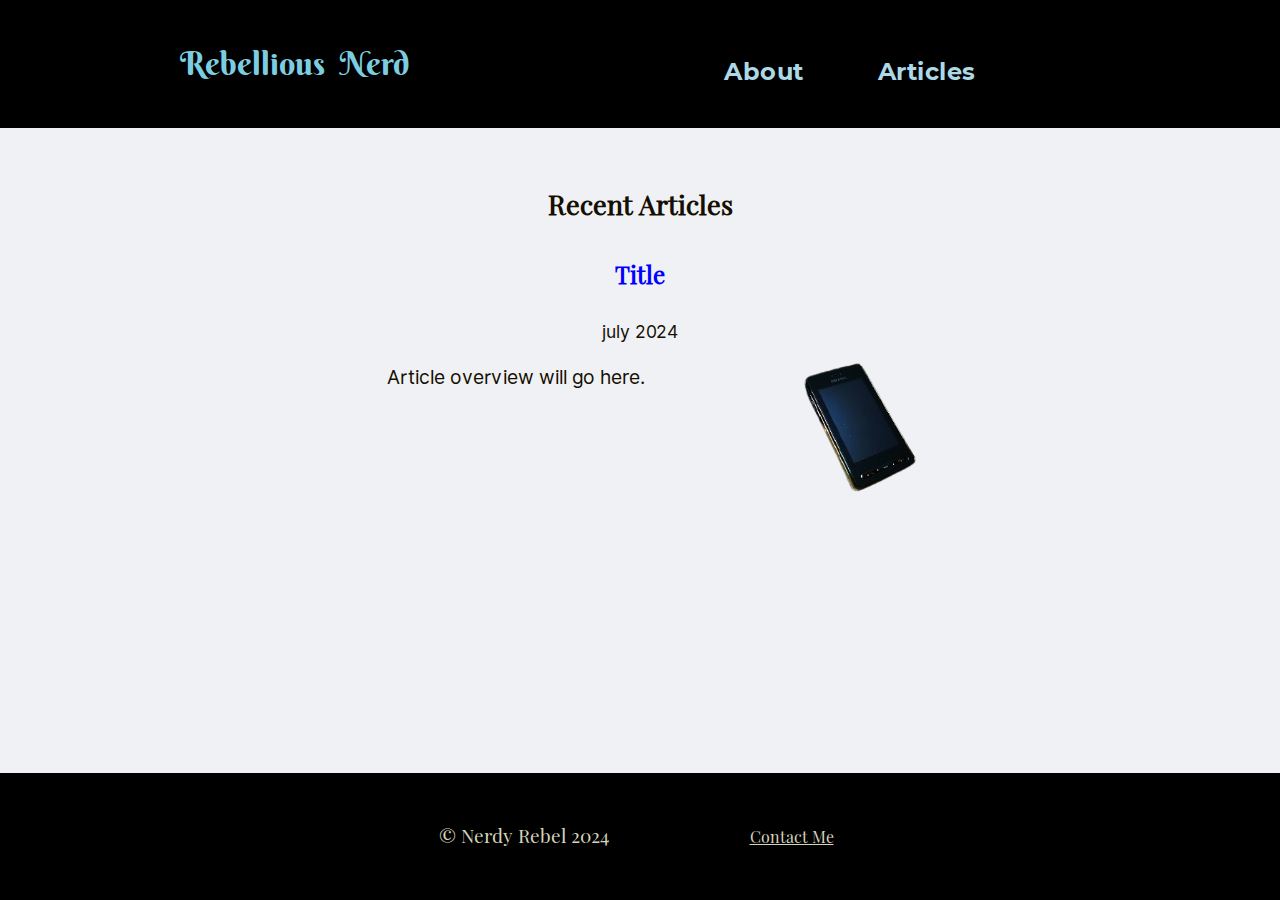
==== index.html @ 413d3972 "update" ====
<!DOCTYPE html>
<html lang="en">
<head>
<title>Rebellious Nerd</title>
<meta charset="UTF-8">
<meta name="viewport" content="width=device-width, initial-scale=1">
<meta http-equiv="X-UA-Compatible" content="IE=edge"> 
<meta http-equiv="Content-Security-Policy" content="upgrade-insecure-requests">
<link rel="stylesheet" type="text/css" media="all" href="style.css"/>
<link rel="stylesheet" type="text/css" media="all" href="fonts.css"/>
<link rel="icon" type="image/png" href="favicon.png">
<script src="picturefill.js" async></script>

<meta name="description" content="Rebellious Nerd, a publication combining humour, history, and technology from the perspective of an Australian millenial.">
</head>
<body>
<div class="layout">
<a href="#main" class="skip">
go to main content</a>
<header class="intro header">
<a class="sitename" href="">Rebellious Nerd</a>
</header> 
<nav class="navigation">
<ul role="list" id="menu">
<li><a href="rebellious-nerd.html">About</a></li>
<li><a href="documents.html">Articles</a></li>
</ul>
</nav>
<main class="main content" id="about">
<section class="nestedgrid" id="heading">
<h1 tabindex="-1" class="heading" id="main">Recent Articles</h1>
<p class="date" id="date">july 2024</p>
<h2 id="atitle" class="articlename"><a href="placeholder.html">Title</a></h2>
<picture class="photo">
<source media="(min-width: 521px)" srcset="phone.png"/>
<img loading="lazy" class="gridimg" src="phoneprada.png" id="preview" alt=""/>
</picture> 
<p class="articlespace summary">Article overview will go here.</p>
</section>
</main>
<footer class="footer websiteinfo">
<p>&copy; Nerdy Rebel 2024 <a class="email" href="">Contact Me</a></p>
</footer> 
</div>
</body>
</html>
---- style.css ----
a:visited{
color :maroon;}
a:hover{
outline: solid darkgreen;}
a:focus, 
a:active {
outline: solid darkgreen;}
#about{
/*margin-right: 25%;*/
margin-top: 2rem;
/*padding: 0;*/}


#aboutmeimg  {
float: left;    
margin-right: 1rem;
max-width: 28%;
max-height: 40%;}
.article h1, h2{
text-align: center;}
.article p{
margin: 10%;
text-align: left;
font-size: 1.1rem;}
#articledate {
text-align: center;
font-size:1.1rem;}
.articlename { grid-area: articlename; }
.articlespace {
text-align: left;}
#atitle{
  text-decoration: none;
  color:blue;
  font-size : 1.5rem;
  font-weight: bold;
  line-height: 0}
#atitle a:link,
#atitle a:visited {
  text-decoration: none;
  color: blue;}
#blockquote:before {
  color: navy;
  content: open-quote;
  font-size: 2rem;
  line-height: 0.1em;
  margin-right: 0.25em;
  vertical-align: -0.4em;}
#blockquote:after {
  color: navy;
  content: close-quote;
  font-size: 2rem;
  line-height: 0.1em;
  margin-right: 0.25em;
  vertical-align: -0.4em;}
#blockquote p{
 font-family:lato, sans-serif;
 display: inline;
 font-size: 1.2rem;
 margin:auto;
 line-height: 1.5;
 text-align: left;
 display: inline;}
#blockquote {
background-color: lightgrey;
font-size:1.2rem;
border-left: 0.7rem solid navy;
padding:1rem 0;
margin-left: auto;}
body {
margin : 0;
font-family :Inter, sans-serif;
font-size : 100%;
font-style : normal;
font-weight : normal;
color: rgb(20, 15, 2);
background-color : rgb(240, 241, 244);}
.content {
padding: 2% 8%;
margin-right:5%;
margin-left: 5%;
text-align:center;}
.content h1 , .title h1 {
font-family:Playfairdisplay, sans-serif;
font-size: 1.7rem;
text-align : center;
color: rgb(40, 28, 194);}
.content h2 , aside h2 {
font-family:Playfairdisplay, serif;
font-size : 1.5rem;
text-align : center;
margin: 5% 0;
color: rgb(40, 28, 194);}
.content p {
margin: 1% 0;
font-family:Inter, sans-serif;
line-height: 2;
color: rgb(20, 15, 2);
text-align: left;
font-size: 1.2rem} 
.date { grid-area: date;}
#date {
    color: rgb(20, 15, 2);
	text-align: center;
	font-family: Inter, sans-serif;
	font-size:1.1rem;
	margin-top: .4rem;
	line-height: 0}
	
	
	
	
	
	
.email {
  font-family: Playfairdisplay, sans-serif;
  color: rgb(212, 212, 187);
  padding: .5rem .5rem;
  text-align: center;
  text-decoration: underline;
  display: inline-block;
  font-size: 1rem;
  margin-left:10% }
figure {padding-top:2.5%;}
figcaption {font-family:Interitialic, sans-serif;
font-size: 1.2rem;
line-height: 1.5;
text-align: center;}
.footer { grid-area: footer;
background-color: black;
font-size:1.2rem; }
.footer a:active, .footer a:hover  {
  color:lightblue;
  text-decoration: underline;
  outline: solid azure;}
footer p a , footer p a:visited {color: rgb(212, 212, 187);}
.footer a:focus,
.footer a:active, .footer a:hover  {
  color:lightblue;
  text-decoration: underline;
  outline: solid azure;}
footer p a , footer p a:visited {color: rgb(212, 212, 187);}
.gridimg {
object-fit:contain;
-o-object-fit:contain;}
.header { grid-area: header; }
.header a {
	color : rgb(125, 205, 225);
	font-weight : bold;
	padding : 4.75% 1.80%;
	padding-right: 10%;
	text-decoration : none;}
.header a:link,
.header a:visited {
  text-decoration: none;
  color:rgb(125, 205, 225);}
.header a:focus, 
a:active {
text-decoration: underline;
	color : gold;
	outline: inherit;}	
.header a:hover {
	text-decoration: underline;
	color : gold;
	outline: inherit;}
.header a:current {
text-decoration: none; color: gold;}
.heading { grid-area: heading;}
#heading h1 {
color: rgb(20, 15, 2);
line-height: 0;}
.intro {
background : black;
text-align: center;}
.layout {
  width: 100%;
  min-height: 100vh;
  display: grid;
  grid:
    "header navigation" auto
    "main main" 1fr
    "footer footer" auto
    / auto;
  gap:0;}
.main { grid-area: main; }
#menu {
	font-family: Montserratbold, sans-serif;
	letter-spacing: .5px;
	margin-left :5%;
	padding-top: 2.8%;
	list-style : none;
	overflow : hidden;
	font-size : 1.5rem;
	line-height : 2.5;}
#menu a:link,
#menu a:visited {
  text-decoration: none;
  color:lightblue;}
#menu a:focus, 
 a:active {
text-decoration: underline;
	color : gold;
	outline: inherit;}	
#menu a:hover {
	text-decoration: underline;
	color : gold;
	outline: inherit;}
#menu a:current {
text-decoration: none; color: gold;}
#menu li {
  display: inline;}
  
  
  

li.current a {color: lightblue;}
#menu a {
	color : lightblue;
	padding : 4.75% 1.80%;
	padding-right: 10%;
	text-decoration : none;}
.navigation { grid-area: navigation;
background-color: black; }
.nestedgrid {
width: 100%;
display: grid;
grid:
"heading heading" auto
"articlename articlename" auto
"date date" auto
"summary photo" auto
/ auto;
gap: 1rem;
grid-auto-flow: column;
align-content: start;
height: 100%;}
photo { grid-area: photo; }
#preview {
max-width: 100%;}
#removestyle{
text-decoration: none;}
.responsiveimg {
max-width: 25%;
max-height: 25%;}
.sitename {
	line-height : 4;
	font-size : 2rem;
	font-weight : bold;
	font-family: berkshire_swashregular, serif;
	word-spacing: .5rem;
	text-decoration:none}
.skip {
  position: absolute;
  display: inline-block;
  padding: .400rem .75rem;
  line-height: 1;
  font-size: 1.25rem;
  background-color: white;
  color: black;}
.skip:not(:focus) {
  height: 1px;
  width: 1px;
  overflow: hidden;
  white-space: nowrap;
  clip: rect(0 0 0 0);
  clip-path: inset(50%);}
.summary { grid-area: summary; }
.websiteinfo {
font-family:Playfairdisplay, sans-serif;
color : rgb(212, 212, 187);}
.websiteinfo p {
text-align :center;
padding: 2% 0}
@media screen and (max-width: 520px) {
#about{
padding-left: 2.2rem;
padding-right:2.2rem;
margin: 0.4rem;}
#aboutmeimg {
max-width: 58%;
float: none;
margin-bottom:2rem;
margin-top:2rem;}
.article p{}
.gridimg {
object-fit:scale-down;
-o-object-fit:scale-down;
height:100%;
width: 100%;}
.header a {
padding: 0;}
.layout {
width: 100%;
height: 100%;
display: grid;
grid:
"header header" auto 
"navigation navigation" auto
"main main" 1fr
"footer footer" auto
    / auto;
    gap:0;}
  #menu {
	line-height :.8;}
#menu a {
	color : lightblue;
	padding-right: 10%;
	text-decoration : none;
	text-align: center;}
	
	
	


.nestedgrid {
width: 100%;
display: grid;
grid:
"heading heading" auto
"date date" auto
"articlename articlename" auto
"photo photo" auto
"summary summary" auto
/ auto;
gap: 1em;
grid-auto-flow: column;
align-content: start;
height: 100%;}
.sitename {
	line-height : 2.8;
	margin-top: -.2rem;
	text-align: center;}
}
@media screen and (min-width: 700px) {
.articlespace {
padding-left:25%;
text-align: left;}
#preview  {
max-height: 70%;}
}
@media screen and (min-width: 785px) {
.content {
padding: 2% 8%;
margin-left: 14%;
margin-right:14%; 
text-align:center;}
}
@media print  {
body  { 
font-size: 1em;}
body, .intro, .websiteinfo, a:link, a:visited, a:focus, a:hover, a:active{color: darkslategrey;}
body, .intro, .websiteinfo  {
background-color: transparent; }
#menu {display: none;}
#sitename{font-style: normal;}
}
---- fonts.css ----
@font-face {
    font-family: 'Interblack';
    src: local('Inter Black'), local('Inter-Black'),
        url('Inter-Black.woff2') format('woff2');
    font-weight: 900;
    font-style: normal;
    font-display: swap;}
    
    
    
    
    
    
    
@font-face {
    font-family: 'Interblackitialic';
    src: local('Inter Black Italic'), local('Inter-BlackItalic'),
        url('Inter-BlackItalic.woff2') format('woff2');
    font-weight: 900;
    font-style: italic;
    font-display: swap;}
@font-face {
    font-family: 'Interboldextraitialic';
    src: local('Inter Extra Bold Italic'), local('Inter-ExtraBoldItalic'),
        url('Inter-ExtraBoldItalic.woff2') format('woff2');
    font-weight: bold;
    font-style: italic;
    font-display: swap;}
@font-face {
    font-family: 'Interbolditialic';
    src: local('Inter Bold Italic'), local('Inter-BoldItalic'),
        url('Inter-BoldItalic.woff2') format('woff2');
    font-weight: bold;
    font-style: italic;
    font-display: swap;}
@font-face {
    font-family: 'Interbold';
    src: local('Inter Bold'), local('Inter-Bold'),
        url('Inter-Bold.woff2') format('woff2');
    font-weight: bold;
    font-style: normal;
    font-display: swap;}
@font-face {
    font-family: 'Librebaskervillebold';
    src: local('Libre Baskerville Bold'), local('LibreBaskerville-Bold'),
        url('LibreBaskerville-Bold.woff2') format('woff2');
    font-weight: bold;
    font-style: normal;
    font-display: swap;}
@font-face {
    font-family: 'Inter';
    src: local('Inter Regular'), local('Inter-Regular'),
        url('Inter-Regular.woff2') format('woff2');
    font-weight: normal;
    font-style: normal;
    font-display: swap;}
@font-face {
    font-family: 'Intersemibold';
    src: local('Inter Semi Bold'), local('Inter-SemiBold'),
        url('Inter-SemiBold.woff2') format('woff2');
    font-weight: 600;
    font-style: normal;
    font-display: swap;}
@font-face {
    font-family: 'Interitialic';
    src: local('Inter Italic'), local('Inter-Italic'),
        url('Inter-Italic.woff2') format('woff2');
    font-weight: normal;
    font-style: italic;
    font-display: swap;}
@font-face {
    font-family: 'Intersemibolditialic';
    src: local('Inter Semi Bold Italic'), local('Inter-SemiBoldItalic'),
        url('Inter-SemiBoldItalic.woff2') format('woff2');
    font-weight: 600;
    font-style: italic;
    font-display: swap;}
@font-face {
    font-family: 'Librebaskerville';
    src: local('Libre Baskerville'), local('LibreBaskerville-Regular'),
        url('LibreBaskerville-Regular.woff2') format('woff2');
    font-weight: normal;
    font-style: normal;
    font-display: swap;}
@font-face {
    font-family: 'Montserratbold';
    src: local('Montserrat Bold'), local('Montserrat-Bold'),
        url('Montserrat-Bold.woff2') format('woff2');
    font-weight: bold;
    font-style: normal;
    font-display: swap;}
@font-face {
    font-family: 'Montserratblackitalic';
    src: local('Montserrat Black Italic'), local('Montserrat-BlackItalic'),
        url('Montserrat-BlackItalic.woff2') format('woff2');
    font-weight: 900;
    font-style: italic;
    font-display: swap;}
@font-face {
    font-family: 'Montserratblack';
    src: local('Montserrat Black'), local('Montserrat-Black'),
        url('Montserrat-Black.woff2') format('woff2');
    font-weight: 900;
    font-style: normal;
    font-display: swap;}
@font-face {
    font-family: 'Montserratbolditialic';
    src: local('Montserrat Bold Italic'), local('Montserrat-BoldItalic'),
        url('Montserrat-BoldItalic.woff2') format('woff2');
    font-weight: bold;
    font-style: italic;
    font-display: swap;}
    
@font-face {
    font-family: 'Montserrat';
    src: local('Montserrat Regular'), local('Montserrat-Regular'),
        url('Montserrat-Regular.woff2') format('woff2');
    font-weight: normal;
    font-style: normal;
    font-display: swap;}
@font-face {
    font-family: 'Montserratitalic';
    src: local('Montserrat Italic'), local('Montserrat-Italic'),
        url('Montserrat-Italic.woff2') format('woff2');
    font-weight: normal;
    font-style: italic;
    font-display: swap;}
@font-face {
    font-family: 'Montserratsemibold';
    src: local('Montserrat SemiBold'), local('Montserrat-SemiBold'),
        url('Montserrat-SemiBold.woff2') format('woff2');
    font-weight: 600;
    font-style: normal;
    font-display: swap;}
@font-face {
    font-family: 'Montserratsemibolditalic';
    src: local('Montserrat SemiBold Italic'), local('Montserrat-SemiBoldItalic'),
        url('Montserrat-SemiBoldItalic.woff2') format('woff2');
    font-weight: 600;
    font-style: italic;
    font-display: swap;}
@font-face {
    font-family: 'Muliblackitialic';
    src: local('Muli Black Italic'), local('Muli-BlackItalic'),
        url('Muli-BlackItalic.woff2') format('woff2');
    font-weight: 900;
    font-style: italic;
    font-display: swap;}
@font-face {
    font-family: 'Mulibold';
    src: local('Muli Bold'), local('Muli-Bold'),
        url('Muli-Bold.woff2') format('woff2');
    font-weight: bold;
    font-style: normal;
    font-display: swap;}
@font-face {
    font-family: 'Muliblack';
    src: local('Muli Black'), local('Muli-Black'),
        url('Muli-Black.woff2') format('woff2');
    font-weight: 900;
    font-style: normal;
    font-display: swap;}
@font-face {
    font-family: 'Mulibolditalic';
    src: local('Muli Bold Italic'), local('Muli-BoldItalic'),
        url('Muli-BoldItalic.woff2') format('woff2');
    font-weight: bold;
    font-style: italic;
    font-display: swap;}
@font-face {
    font-family: 'Muliitalic';
    src: local('Muli Italic'), local('Muli-Italic'),
        url('Muli-Italic.woff2') format('woff2');
    font-weight: normal;
    font-style: italic;
    font-display: swap;}
@font-face {
    font-family: 'Mulisemibolditialic';
    src: local('Muli SemiBold Italic'), local('Muli-SemiBoldItalic'),
        url('Muli-SemiBoldItalic.woff2') format('woff2');
    font-weight: 600;
    font-style: italic;
    font-display: swap;}
@font-face {
    font-family: 'Mulisemibold';
    src: url('Muli-SemiBold.eot');
    src: local('Muli SemiBold'), local('Muli-SemiBold'),
        url('Muli-SemiBold.woff2') format('woff2');
    font-weight: 600;
    font-style: normal;
    font-display: swap;}
@font-face {
    font-family: 'muli';
    src: local('Muli Regular'), local('Muli-Regular'),
        url('Muli-Regular.woff2') format('woff2');
    font-weight: normal;
    font-style: normal;
    font-display: swap;}
@font-face {
    font-family: 'Playfairdisplaybold';
    src: local('Playfair Display Bold'), local('PlayfairDisplay-Bold'),
        url('PlayfairDisplay-Bold.woff2') format('woff2');
    font-weight: bold;
    font-style: normal;
    font-display: swap;}
@font-face {
    font-family: 'Playfairdisplay';
    src: local('Playfair Display Regular'), local('PlayfairDisplay-Regular'),
        url('PlayfairDisplay-Regular.woff2') format('woff2');
    font-weight: normal;
    font-style: normal;
    font-display: swap;}
    
@font-face {
    font-family: 'lato';
    src: local('Lato Regular'), local('Lato-Regular'),
        url('Lato-Regular.woff2') format('woff2');
    font-weight: normal;
    font-style: normal;
    font-display: swap;}
@font-face {
    font-family: 'PlayfairDisplayblack';
    src: local('Playfair Display Black'), local('PlayfairDisplay-Black'),
        url('PlayfairDisplay-Black.woff2') format('woff2');
    font-weight: 900;
    font-style: normal;
    font-display: swap;}
@font-face {
    font-family: 'Latobolditalic';
    src: local('Lato Bold Italic'), local('Lato-BoldItalic'),
        url('Lato-BoldItalic.woff2') format('woff2');
    font-weight: bold;
    font-style: italic;
    font-display: swap;}
@font-face {
    font-family: 'Latoitalic';
    src: local('Lato Italic'), local('Lato-Italic'),
        url('Lato-Italic.woff2') format('woff2');
    font-weight: normal;
    font-style: italic;
    font-display: swap;}
@font-face {
    font-family: 'LatoBlackitalic';
    src: local('Lato Black Italic'), local('Lato-BlackItalic'),
        url('Lato-BlackItalic.woff2') format('woff2');
    font-weight: 900;
    font-style: italic;
    font-display: swap;}
@font-face {
    font-family: 'Latoblack';
    src: local('Lato Black'), local('Lato-Black'),
        url('Lato-Black.woff2') format('woff2');
    font-weight: 900;
    font-style: normal;
    font-display: swap;}
@font-face {
    font-family: 'Latobold';
    src: local('Lato Bold'), local('Lato-Bold'),
        url('Lato-Bold.woff2') format('woff2');
    font-weight: bold;
    font-style: normal;
    font-display: swap;}
@font-face {
font-family: 'berkshire_swashregular';
src: url('berkshireswash-regular-webfont.woff2') format('woff2');
font-weight: normal;
font-style: normal;}
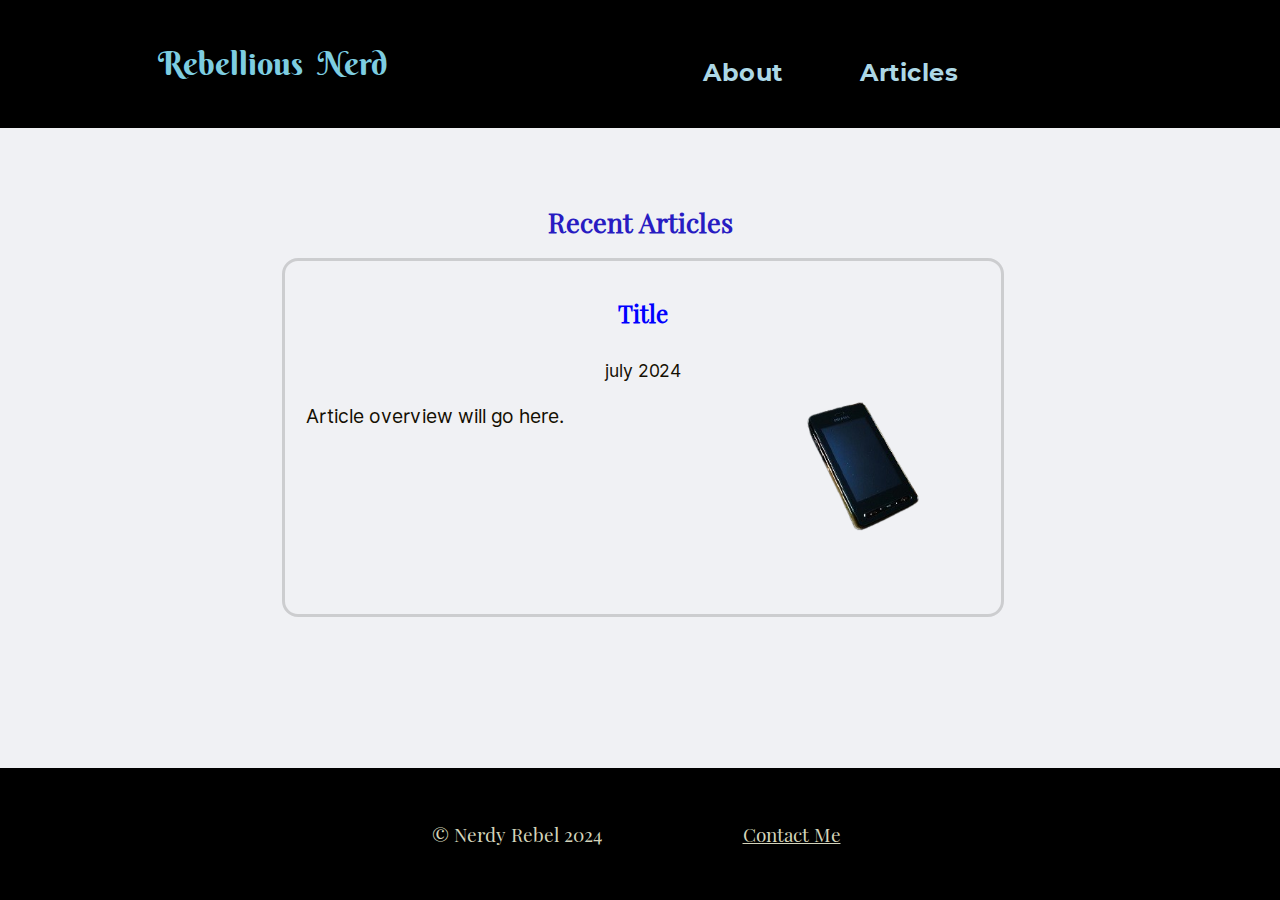
==== commit fc0bb843: "update" ====
--- a/index.html
+++ b/index.html
@@ -27,15 +27,15 @@
 </ul>
 </nav>
 <main class="main content" id="about">
-<section class="nestedgrid" id="heading">
-<h1 tabindex="-1" class="heading" id="main">Recent Articles</h1>
+<h1 tabindex="-1" id="main">Recent Articles</h1>
+<section class="nestedgrid blocklink" id="heading">
 <p class="date" id="date">july 2024</p>
-<h2 id="atitle" class="articlename"><a href="placeholder.html">Title</a></h2>
+<h2 id="atitle" class="articlename"><a href="placeholder.html" rel="nofollow">Title</a></h2>
 <picture class="photo">
 <source media="(min-width: 521px)" srcset="phone.png"/>
 <img loading="lazy" class="gridimg" src="phoneprada.png" id="preview" alt=""/>
 </picture> 
-<p class="articlespace summary">Article overview will go here.</p>
+<p id="articlespace" class="summary">Article overview will go here.</p>
 </section>
 </main>
 <footer class="footer websiteinfo">
--- a/style.css
+++ b/style.css
@@ -1,21 +1,16 @@
-a:visited{
-color :maroon;}
-a:hover{
-outline: solid darkgreen;}
-a:focus, 
-a:active {
-outline: solid darkgreen;}
+a:focus { outline: solid darkgreen; }
+@supports selector(:focus-visible) {
+a:focus {}
+a:focus-visible { outline: solid darkgreen; }
+}
 #about{
-/*margin-right: 25%;*/
-margin-top: 2rem;
-/*padding: 0;*/}
-
-
+margin-top: 2rem;}
 #aboutmeimg  {
 float: left;    
 margin-right: 1rem;
 max-width: 28%;
 max-height: 40%;}
+
 .article h1, h2{
 text-align: center;}
 .article p{
@@ -26,40 +21,58 @@
 text-align: center;
 font-size:1.1rem;}
 .articlename { grid-area: articlename; }
-.articlespace {
-text-align: left;}
 #atitle{
-  text-decoration: none;
-  color:blue;
-  font-size : 1.5rem;
-  font-weight: bold;
-  line-height: 0}
+text-decoration: none;
+color:blue;
+font-size : 1.5rem;
+font-weight: bold;
+line-height: 0}
 #atitle a:link,
 #atitle a:visited {
-  text-decoration: none;
-  color: blue;}
+text-decoration: none;
+color: blue;}
+.blocklink {
+position: relative;
+border: .2em solid rgba(0,0,2,.15);
+border-radius: 1em;
+padding:1rem 0;}
+.blocklink a[href]::after {
+  content: "";
+  display: block;
+  position: absolute;
+  top: 0;
+  bottom: 0;
+  left: 0;
+  right: 0;}
+.blocklink:hover, .blocklink:focus-within, .default:hover, .default:focus-within {
+  border-color: black;}
+.blocklink a[href]:hover, .blocklink a[href]:focus {
+  outline: .4em black;
+  outline-offset: .25em;}
+/* NO IE */
+.blocklink:hover a[href]:hover, .blocklink:hover a[href]:focus{ outline: none;}
 #blockquote:before {
-  color: navy;
-  content: open-quote;
-  font-size: 2rem;
-  line-height: 0.1em;
-  margin-right: 0.25em;
-  vertical-align: -0.4em;}
+color: navy;
+content: open-quote;
+font-size: 2rem;
+line-height: 0.1em;
+margin-right: 0.25em;
+vertical-align: -0.4em;}
 #blockquote:after {
-  color: navy;
-  content: close-quote;
-  font-size: 2rem;
-  line-height: 0.1em;
-  margin-right: 0.25em;
-  vertical-align: -0.4em;}
+color: navy;
+content: close-quote;
+font-size: 2rem;
+line-height: 0.1em;
+margin-right: 0.25em;
+vertical-align: -0.4em;}
 #blockquote p{
- font-family:lato, sans-serif;
- display: inline;
- font-size: 1.2rem;
- margin:auto;
- line-height: 1.5;
- text-align: left;
- display: inline;}
+font-family:lato, sans-serif;
+display: inline;
+font-size: 1.2rem;
+margin:auto;
+line-height: 1.5;
+text-align: left;
+display: inline;}
 #blockquote {
 background-color: lightgrey;
 font-size:1.2rem;
@@ -97,74 +110,62 @@
 color: rgb(20, 15, 2);
 text-align: left;
 font-size: 1.2rem} 
+
 .date { grid-area: date;}
 #date {
-    color: rgb(20, 15, 2);
-	text-align: center;
-	font-family: Inter, sans-serif;
-	font-size:1.1rem;
-	margin-top: .4rem;
-	line-height: 0}
-	
-	
-	
-	
-	
-	
+color: rgb(20, 15, 2);
+text-align: center;
+font-family: Inter, sans-serif;
+font-size:1.1rem;
+margin-top: .4rem;
+line-height: 0}
 .email {
-  font-family: Playfairdisplay, sans-serif;
-  color: rgb(212, 212, 187);
-  padding: .5rem .5rem;
-  text-align: center;
-  text-decoration: underline;
-  display: inline-block;
-  font-size: 1rem;
-  margin-left:10% }
+font-family: Playfairdisplay, sans-serif;
+color: rgb(212, 212, 187);
+padding: .5rem .5rem;
+text-align: center;
+text-decoration: underline;
+display: inline-block;
+margin-left:10% } 
 figure {padding-top:2.5%;}
-figcaption {font-family:Interitialic, sans-serif;
+figcaption{
+font-family:Interitialic, sans-serif;
 font-size: 1.2rem;
 line-height: 1.5;
 text-align: center;}
-.footer { grid-area: footer;
+footer { grid-area: footer;
 background-color: black;
 font-size:1.2rem; }
-.footer a:active, .footer a:hover  {
-  color:lightblue;
-  text-decoration: underline;
-  outline: solid azure;}
-footer p a , footer p a:visited {color: rgb(212, 212, 187);}
-.footer a:focus,
-.footer a:active, .footer a:hover  {
-  color:lightblue;
-  text-decoration: underline;
-  outline: solid azure;}
-footer p a , footer p a:visited {color: rgb(212, 212, 187);}
+footer a , footer a:visited {color: rgb(212, 212, 187);}
+footer a:focus { outline: solid gold; }
+@supports selector(:focus-visible) {
+footer a:focus {}
+footer a:focus-visible { outline: solid gold; }
+}
 .gridimg {
 object-fit:contain;
 -o-object-fit:contain;}
 .header { grid-area: header; }
 .header a {
-	color : rgb(125, 205, 225);
-	font-weight : bold;
-	padding : 4.75% 1.80%;
-	padding-right: 10%;
-	text-decoration : none;}
+color : rgb(125, 205, 225);
+font-weight : bold;
+padding : 4.75% 1.80%;
+padding-right: 10%;
+text-decoration : none;}
 .header a:link,
 .header a:visited {
-  text-decoration: none;
-  color:rgb(125, 205, 225);}
-.header a:focus, 
-a:active {
-text-decoration: underline;
-	color : gold;
-	outline: inherit;}	
+text-decoration: none;
+color:rgb(125, 205, 225);}
+header a:focus { outline: solid gold; }
+@supports selector(:focus-visible) {
+header a:focus {}
+header a:focus-visible { outline: solid gold; }
+}	
 .header a:hover {
-	text-decoration: underline;
-	color : gold;
-	outline: inherit;}
+text-decoration: none;}
 .header a:current {
-text-decoration: none; color: gold;}
-.heading { grid-area: heading;}
+text-decoration: none;}
+/*.heading { grid-area: heading;}*/
 #heading h1 {
 color: rgb(20, 15, 2);
 line-height: 0;}
@@ -172,15 +173,15 @@
 background : black;
 text-align: center;}
 .layout {
-  width: 100%;
-  min-height: 100vh;
-  display: grid;
-  grid:
-    "header navigation" auto
-    "main main" 1fr
-    "footer footer" auto
-    / auto;
-  gap:0;}
+width: 100%;
+min-height: 100vh;
+display: grid;
+grid:
+"header navigation" auto
+"main main" 1fr
+"footer footer" auto
+/ auto;
+gap:0;}
 .main { grid-area: main; }
 #menu {
 	font-family: Montserratbold, sans-serif;
@@ -188,51 +189,47 @@
 	margin-left :5%;
 	padding-top: 2.8%;
 	list-style : none;
-	overflow : hidden;
 	font-size : 1.5rem;
 	line-height : 2.5;}
 #menu a:link,
 #menu a:visited {
-  text-decoration: none;
-  color:lightblue;}
-#menu a:focus, 
- a:active {
-text-decoration: underline;
-	color : gold;
-	outline: inherit;}	
+text-decoration: none;
+color:lightblue;}
+#menu a:focus { outline: solid gold; }
+@supports selector(:focus-visible) {
+#menu a:focus {}
+#menu a:focus-visible { outline: solid gold; }
+}	
 #menu a:hover {
-	text-decoration: underline;
-	color : gold;
-	outline: inherit;}
+text-decoration: none;}
 #menu a:current {
-text-decoration: none; color: gold;}
+text-decoration: none;}
 #menu li {
-  display: inline;}
-  
-  
-  
-
+display: inline;}
 li.current a {color: lightblue;}
+
+
+
+
 #menu a {
-	color : lightblue;
-	padding : 4.75% 1.80%;
-	padding-right: 10%;
-	text-decoration : none;}
+color : lightblue;
+padding : 4.75% 1.80%;
+text-decoration : none;
+margin: 1.5rem;}
 .navigation { grid-area: navigation;
 background-color: black; }
 .nestedgrid {
 width: 100%;
 display: grid;
 grid:
-"heading heading" auto
+/*"heading heading" auto*/
 "articlename articlename" auto
 "date date" auto
 "summary photo" auto
 / auto;
 gap: 1rem;
 grid-auto-flow: column;
-align-content: start;
-height: 100%;}
+align-content: start;}
 photo { grid-area: photo; }
 #preview {
 max-width: 100%;}
@@ -242,27 +239,27 @@
 max-width: 25%;
 max-height: 25%;}
 .sitename {
-	line-height : 4;
-	font-size : 2rem;
-	font-weight : bold;
-	font-family: berkshire_swashregular, serif;
-	word-spacing: .5rem;
-	text-decoration:none}
+line-height : 4;
+font-size : 2rem;
+font-weight : bold;
+font-family: berkshire_swashregular, serif;
+word-spacing: .5rem;
+text-decoration:none}
 .skip {
-  position: absolute;
-  display: inline-block;
-  padding: .400rem .75rem;
-  line-height: 1;
-  font-size: 1.25rem;
-  background-color: white;
-  color: black;}
+position: absolute;
+display: inline-block;
+padding: .400rem .75rem;
+line-height: 1;
+font-size: 1.25rem;
+background-color: white;
+color: black;}
 .skip:not(:focus) {
-  height: 1px;
-  width: 1px;
-  overflow: hidden;
-  white-space: nowrap;
-  clip: rect(0 0 0 0);
-  clip-path: inset(50%);}
+height: 1px;
+width: 1px;
+overflow: hidden;
+white-space: nowrap;
+clip: rect(0 0 0 0);
+clip-path: inset(50%);}
 .summary { grid-area: summary; }
 .websiteinfo {
 font-family:Playfairdisplay, sans-serif;
@@ -270,7 +267,7 @@
 .websiteinfo p {
 text-align :center;
 padding: 2% 0}
-@media screen and (max-width: 520px) {
+@media screen and (max-width: 628px) {
 #about{
 padding-left: 2.2rem;
 padding-right:2.2rem;
@@ -281,11 +278,16 @@
 margin-bottom:2rem;
 margin-top:2rem;}
 .article p{}
+#articlespace{
+margin-left: 1rem;}
+figcaption {
+text-align: left;}
 .gridimg {
 object-fit:scale-down;
 -o-object-fit:scale-down;
 height:100%;
-width: 100%;}
+width: 100%;
+margin-left:4rem;}
 .header a {
 padding: 0;}
 .layout {
@@ -297,25 +299,27 @@
 "navigation navigation" auto
 "main main" 1fr
 "footer footer" auto
-    / auto;
-    gap:0;}
-  #menu {
-	line-height :.8;}
+/ auto;
+gap:0;}
+#menu {
+margin-right:2.8rem;}
 #menu a {
-	color : lightblue;
-	padding-right: 10%;
-	text-decoration : none;
-	text-align: center;}
-	
-	
-	
-
-
+margin: 0 1rem;;
+display: inline-block;
+vertical-align: middle;
+line-height: normal;}
+
+
+
+
+.navigation {
+text-align: center;
+line-height :.8;}
 .nestedgrid {
 width: 100%;
 display: grid;
 grid:
-"heading heading" auto
+/*"heading heading" auto*/
 "date date" auto
 "articlename articlename" auto
 "photo photo" auto
@@ -323,17 +327,15 @@
 / auto;
 gap: 1em;
 grid-auto-flow: column;
-align-content: start;
-height: 100%;}
+align-content: start;}
 .sitename {
-	line-height : 2.8;
-	margin-top: -.2rem;
-	text-align: center;}
+line-height : 2.8;
+margin-top: -.2rem;
+text-align: center;}
 }
 @media screen and (min-width: 700px) {
-.articlespace {
-padding-left:25%;
-text-align: left;}
+#articlespace{
+margin-left: 5%;}
 #preview  {
 max-height: 70%;}
 }
--- a/fonts.css
+++ b/fonts.css
@@ -11,19 +11,11 @@
     
     
     
-    
 @font-face {
     font-family: 'Interblackitialic';
     src: local('Inter Black Italic'), local('Inter-BlackItalic'),
         url('Inter-BlackItalic.woff2') format('woff2');
     font-weight: 900;
-    font-style: italic;
-    font-display: swap;}
-@font-face {
-    font-family: 'Interboldextraitialic';
-    src: local('Inter Extra Bold Italic'), local('Inter-ExtraBoldItalic'),
-        url('Inter-ExtraBoldItalic.woff2') format('woff2');
-    font-weight: bold;
     font-style: italic;
     font-display: swap;}
 @font-face {
@@ -90,13 +82,6 @@
     font-style: normal;
     font-display: swap;}
 @font-face {
-    font-family: 'Montserratblackitalic';
-    src: local('Montserrat Black Italic'), local('Montserrat-BlackItalic'),
-        url('Montserrat-BlackItalic.woff2') format('woff2');
-    font-weight: 900;
-    font-style: italic;
-    font-display: swap;}
-@font-face {
     font-family: 'Montserratblack';
     src: local('Montserrat Black'), local('Montserrat-Black'),
         url('Montserrat-Black.woff2') format('woff2');
@@ -110,7 +95,6 @@
     font-weight: bold;
     font-style: italic;
     font-display: swap;}
-    
 @font-face {
     font-family: 'Montserrat';
     src: local('Montserrat Regular'), local('Montserrat-Regular'),
@@ -125,26 +109,14 @@
     font-weight: normal;
     font-style: italic;
     font-display: swap;}
+    
+    
 @font-face {
     font-family: 'Montserratsemibold';
     src: local('Montserrat SemiBold'), local('Montserrat-SemiBold'),
         url('Montserrat-SemiBold.woff2') format('woff2');
     font-weight: 600;
     font-style: normal;
-    font-display: swap;}
-@font-face {
-    font-family: 'Montserratsemibolditalic';
-    src: local('Montserrat SemiBold Italic'), local('Montserrat-SemiBoldItalic'),
-        url('Montserrat-SemiBoldItalic.woff2') format('woff2');
-    font-weight: 600;
-    font-style: italic;
-    font-display: swap;}
-@font-face {
-    font-family: 'Muliblackitialic';
-    src: local('Muli Black Italic'), local('Muli-BlackItalic'),
-        url('Muli-BlackItalic.woff2') format('woff2');
-    font-weight: 900;
-    font-style: italic;
     font-display: swap;}
 @font-face {
     font-family: 'Mulibold';
@@ -159,27 +131,6 @@
         url('Muli-Black.woff2') format('woff2');
     font-weight: 900;
     font-style: normal;
-    font-display: swap;}
-@font-face {
-    font-family: 'Mulibolditalic';
-    src: local('Muli Bold Italic'), local('Muli-BoldItalic'),
-        url('Muli-BoldItalic.woff2') format('woff2');
-    font-weight: bold;
-    font-style: italic;
-    font-display: swap;}
-@font-face {
-    font-family: 'Muliitalic';
-    src: local('Muli Italic'), local('Muli-Italic'),
-        url('Muli-Italic.woff2') format('woff2');
-    font-weight: normal;
-    font-style: italic;
-    font-display: swap;}
-@font-face {
-    font-family: 'Mulisemibolditialic';
-    src: local('Muli SemiBold Italic'), local('Muli-SemiBoldItalic'),
-        url('Muli-SemiBoldItalic.woff2') format('woff2');
-    font-weight: 600;
-    font-style: italic;
     font-display: swap;}
 @font-face {
     font-family: 'Mulisemibold';
@@ -210,47 +161,11 @@
     font-weight: normal;
     font-style: normal;
     font-display: swap;}
-    
 @font-face {
     font-family: 'lato';
     src: local('Lato Regular'), local('Lato-Regular'),
         url('Lato-Regular.woff2') format('woff2');
     font-weight: normal;
-    font-style: normal;
-    font-display: swap;}
-@font-face {
-    font-family: 'PlayfairDisplayblack';
-    src: local('Playfair Display Black'), local('PlayfairDisplay-Black'),
-        url('PlayfairDisplay-Black.woff2') format('woff2');
-    font-weight: 900;
-    font-style: normal;
-    font-display: swap;}
-@font-face {
-    font-family: 'Latobolditalic';
-    src: local('Lato Bold Italic'), local('Lato-BoldItalic'),
-        url('Lato-BoldItalic.woff2') format('woff2');
-    font-weight: bold;
-    font-style: italic;
-    font-display: swap;}
-@font-face {
-    font-family: 'Latoitalic';
-    src: local('Lato Italic'), local('Lato-Italic'),
-        url('Lato-Italic.woff2') format('woff2');
-    font-weight: normal;
-    font-style: italic;
-    font-display: swap;}
-@font-face {
-    font-family: 'LatoBlackitalic';
-    src: local('Lato Black Italic'), local('Lato-BlackItalic'),
-        url('Lato-BlackItalic.woff2') format('woff2');
-    font-weight: 900;
-    font-style: italic;
-    font-display: swap;}
-@font-face {
-    font-family: 'Latoblack';
-    src: local('Lato Black'), local('Lato-Black'),
-        url('Lato-Black.woff2') format('woff2');
-    font-weight: 900;
     font-style: normal;
     font-display: swap;}
 @font-face {
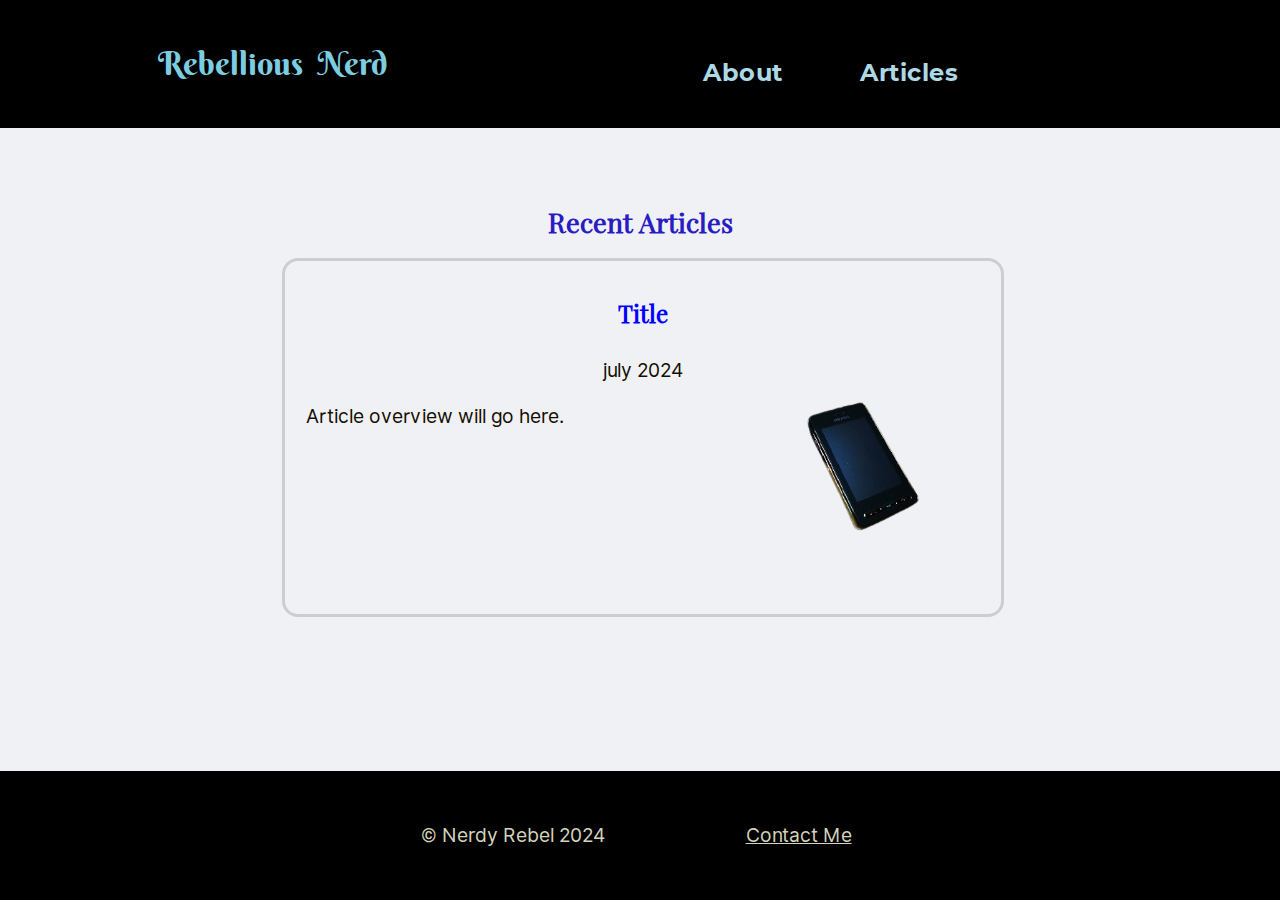
==== commit b3227924: "update" ====
--- a/index.html
+++ b/index.html
@@ -17,7 +17,7 @@
 <div class="layout">
 <a href="#main" class="skip">
 go to main content</a>
-<header class="intro header">
+<header class="header">
 <a class="sitename" href="">Rebellious Nerd</a>
 </header> 
 <nav class="navigation">
--- a/style.css
+++ b/style.css
@@ -11,8 +11,6 @@
 max-width: 28%;
 max-height: 40%;}
 
-.article h1, h2{
-text-align: center;}
 .article p{
 margin: 10%;
 text-align: left;
@@ -51,29 +49,28 @@
   outline-offset: .25em;}
 /* NO IE */
 .blocklink:hover a[href]:hover, .blocklink:hover a[href]:focus{ outline: none;}
-#blockquote:before {
+#bq:before {
 color: navy;
 content: open-quote;
 font-size: 2rem;
 line-height: 0.1em;
 margin-right: 0.25em;
 vertical-align: -0.4em;}
-#blockquote:after {
+#bq:after {
 color: navy;
 content: close-quote;
 font-size: 2rem;
 line-height: 0.1em;
 margin-right: 0.25em;
 vertical-align: -0.4em;}
-#blockquote p{
+#bq p {
 font-family:lato, sans-serif;
 display: inline;
 font-size: 1.2rem;
 margin:auto;
 line-height: 1.5;
-text-align: left;
-display: inline;}
-#blockquote {
+text-align: left;}
+#bq {
 background-color: lightgrey;
 font-size:1.2rem;
 border-left: 0.7rem solid navy;
@@ -95,12 +92,10 @@
 .content h1 , .title h1 {
 font-family:Playfairdisplay, sans-serif;
 font-size: 1.7rem;
-text-align : center;
 color: rgb(40, 28, 194);}
 .content h2 , aside h2 {
 font-family:Playfairdisplay, serif;
 font-size : 1.5rem;
-text-align : center;
 margin: 5% 0;
 color: rgb(40, 28, 194);}
 .content p {
@@ -110,17 +105,20 @@
 color: rgb(20, 15, 2);
 text-align: left;
 font-size: 1.2rem} 
-
 .date { grid-area: date;}
+
+
+
+
+
 #date {
 color: rgb(20, 15, 2);
 text-align: center;
 font-family: Inter, sans-serif;
-font-size:1.1rem;
+font-size:1.2rem;
 margin-top: .4rem;
 line-height: 0}
 .email {
-font-family: Playfairdisplay, sans-serif;
 color: rgb(212, 212, 187);
 padding: .5rem .5rem;
 text-align: center;
@@ -135,7 +133,8 @@
 text-align: center;}
 footer { grid-area: footer;
 background-color: black;
-font-size:1.2rem; }
+font-size:1.2rem;
+font-family:Inter, sans-serif; }
 footer a , footer a:visited {color: rgb(212, 212, 187);}
 footer a:focus { outline: solid gold; }
 @supports selector(:focus-visible) {
@@ -145,15 +144,17 @@
 .gridimg {
 object-fit:contain;
 -o-object-fit:contain;}
-.header { grid-area: header; }
-.header a {
+.header { grid-area: header; 
+background : black;
+text-align: center;}
+header a {
 color : rgb(125, 205, 225);
 font-weight : bold;
 padding : 4.75% 1.80%;
 padding-right: 10%;
 text-decoration : none;}
-.header a:link,
-.header a:visited {
+header a:link,
+header a:visited {
 text-decoration: none;
 color:rgb(125, 205, 225);}
 header a:focus { outline: solid gold; }
@@ -161,17 +162,13 @@
 header a:focus {}
 header a:focus-visible { outline: solid gold; }
 }	
-.header a:hover {
-text-decoration: none;}
-.header a:current {
-text-decoration: none;}
-/*.heading { grid-area: heading;}*/
+header a:hover {
+text-decoration: none;}
+header a:current {
+text-decoration: none;}
 #heading h1 {
 color: rgb(20, 15, 2);
 line-height: 0;}
-.intro {
-background : black;
-text-align: center;}
 .layout {
 width: 100%;
 min-height: 100vh;
@@ -184,13 +181,13 @@
 gap:0;}
 .main { grid-area: main; }
 #menu {
-	font-family: Montserratbold, sans-serif;
-	letter-spacing: .5px;
-	margin-left :5%;
-	padding-top: 2.8%;
-	list-style : none;
-	font-size : 1.5rem;
-	line-height : 2.5;}
+font-family: Montserratbold, sans-serif;
+letter-spacing: .5px;
+margin-left :5%;
+padding-top: 2.8%;
+list-style : none;
+font-size : 1.5rem;
+line-height : 2.5;}
 #menu a:link,
 #menu a:visited {
 text-decoration: none;
@@ -207,22 +204,19 @@
 #menu li {
 display: inline;}
 li.current a {color: lightblue;}
-
-
-
-
 #menu a {
 color : lightblue;
 padding : 4.75% 1.80%;
 text-decoration : none;
 margin: 1.5rem;}
-.navigation { grid-area: navigation;
-background-color: black; }
+
+
+.navigation { grid-area: navigation; 
+background : black;}
 .nestedgrid {
 width: 100%;
 display: grid;
 grid:
-/*"heading heading" auto*/
 "articlename articlename" auto
 "date date" auto
 "summary photo" auto
@@ -230,7 +224,7 @@
 gap: 1rem;
 grid-auto-flow: column;
 align-content: start;}
-photo { grid-area: photo; }
+.photo { grid-area: photo; }
 #preview {
 max-width: 100%;}
 #removestyle{
@@ -262,7 +256,6 @@
 clip-path: inset(50%);}
 .summary { grid-area: summary; }
 .websiteinfo {
-font-family:Playfairdisplay, sans-serif;
 color : rgb(212, 212, 187);}
 .websiteinfo p {
 text-align :center;
@@ -277,7 +270,6 @@
 float: none;
 margin-bottom:2rem;
 margin-top:2rem;}
-.article p{}
 #articlespace{
 margin-left: 1rem;}
 figcaption {
@@ -286,8 +278,7 @@
 object-fit:scale-down;
 -o-object-fit:scale-down;
 height:100%;
-width: 100%;
-margin-left:4rem;}
+width: 100%;}
 .header a {
 padding: 0;}
 .layout {
@@ -308,18 +299,22 @@
 display: inline-block;
 vertical-align: middle;
 line-height: normal;}
-
-
-
-
 .navigation {
 text-align: center;
 line-height :.8;}
+
+
+
+
+
+
+
+
+
 .nestedgrid {
 width: 100%;
 display: grid;
 grid:
-/*"heading heading" auto*/
 "date date" auto
 "articlename articlename" auto
 "photo photo" auto
@@ -343,8 +338,7 @@
 .content {
 padding: 2% 8%;
 margin-left: 14%;
-margin-right:14%; 
-text-align:center;}
+margin-right:14%; }
 }
 @media print  {
 body  { 
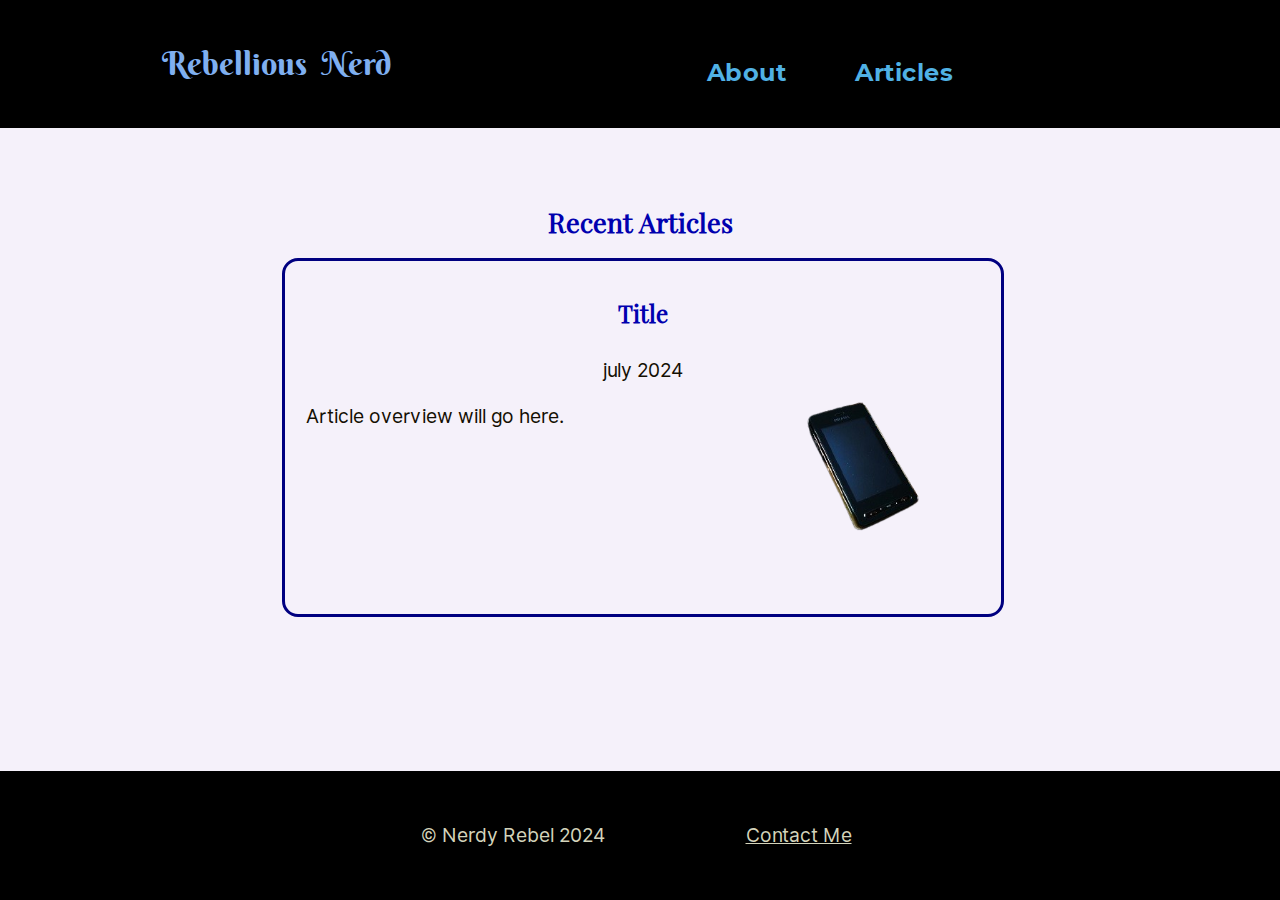
==== commit 4572722b: "update" ====
--- a/index.html
+++ b/index.html
@@ -33,7 +33,7 @@
 <h2 id="atitle" class="articlename"><a href="placeholder.html" rel="nofollow">Title</a></h2>
 <picture class="photo">
 <source media="(min-width: 521px)" srcset="phone.png"/>
-<img loading="lazy" class="gridimg" src="phoneprada.png" id="preview" alt=""/>
+<img loading="lazy" class="gridimg" src="phoneprada.png" id="preview" alt="LG Prada"/>
 </picture> 
 <p id="articlespace" class="summary">Article overview will go here.</p>
 </section>
--- a/style.css
+++ b/style.css
@@ -21,32 +21,32 @@
 .articlename { grid-area: articlename; }
 #atitle{
 text-decoration: none;
-color:blue;
+color:rgb(0 0 175);
 font-size : 1.5rem;
 font-weight: bold;
 line-height: 0}
 #atitle a:link,
 #atitle a:visited {
 text-decoration: none;
-color: blue;}
+color: rgb(0 0 175);}
 .blocklink {
 position: relative;
-border: .2em solid rgba(0,0,2,.15);
+border: .2em solid navy;
 border-radius: 1em;
 padding:1rem 0;}
 .blocklink a[href]::after {
-  content: "";
-  display: block;
-  position: absolute;
-  top: 0;
-  bottom: 0;
-  left: 0;
-  right: 0;}
+content: "";
+display: block;
+position: absolute;
+top: 0;
+bottom: 0;
+left: 0;
+right: 0;}
 .blocklink:hover, .blocklink:focus-within, .default:hover, .default:focus-within {
-  border-color: black;}
+border-color: black;}
 .blocklink a[href]:hover, .blocklink a[href]:focus {
-  outline: .4em black;
-  outline-offset: .25em;}
+outline: .2em solid black;
+outline-offset: .25em;}
 /* NO IE */
 .blocklink:hover a[href]:hover, .blocklink:hover a[href]:focus{ outline: none;}
 #bq:before {
@@ -83,7 +83,7 @@
 font-style : normal;
 font-weight : normal;
 color: rgb(20, 15, 2);
-background-color : rgb(240, 241, 244);}
+background-color: rgb(245, 241, 250);}
 .content {
 padding: 2% 8%;
 margin-right:5%;
@@ -92,12 +92,12 @@
 .content h1 , .title h1 {
 font-family:Playfairdisplay, sans-serif;
 font-size: 1.7rem;
-color: rgb(40, 28, 194);}
+color: rgb(0 0 175);}
 .content h2 , aside h2 {
 font-family:Playfairdisplay, serif;
 font-size : 1.5rem;
 margin: 5% 0;
-color: rgb(40, 28, 194);}
+color: rgb(0 0 175);}
 .content p {
 margin: 1% 0;
 font-family:Inter, sans-serif;
@@ -127,10 +127,11 @@
 margin-left:10% } 
 figure {padding-top:2.5%;}
 figcaption{
-font-family:Interitialic, sans-serif;
+font-family:Inter, sans-serif;
 font-size: 1.2rem;
 line-height: 1.5;
-text-align: center;}
+text-align: center;
+font-style: italic;}
 footer { grid-area: footer;
 background-color: black;
 font-size:1.2rem;
@@ -148,7 +149,7 @@
 background : black;
 text-align: center;}
 header a {
-color : rgb(125, 205, 225);
+color:rgb(127, 175, 240);
 font-weight : bold;
 padding : 4.75% 1.80%;
 padding-right: 10%;
@@ -156,7 +157,7 @@
 header a:link,
 header a:visited {
 text-decoration: none;
-color:rgb(125, 205, 225);}
+color: rgb(127, 175, 240);}
 header a:focus { outline: solid gold; }
 @supports selector(:focus-visible) {
 header a:focus {}
@@ -167,7 +168,7 @@
 header a:current {
 text-decoration: none;}
 #heading h1 {
-color: rgb(20, 15, 2);
+color: rgb(0 0 175);
 line-height: 0;}
 .layout {
 width: 100%;
@@ -191,7 +192,7 @@
 #menu a:link,
 #menu a:visited {
 text-decoration: none;
-color:lightblue;}
+color:rgb(80 177 228);}
 #menu a:focus { outline: solid gold; }
 @supports selector(:focus-visible) {
 #menu a:focus {}
@@ -203,13 +204,12 @@
 text-decoration: none;}
 #menu li {
 display: inline;}
-li.current a {color: lightblue;}
+li.current a {color: rgb(80 177 228);}
 #menu a {
-color : lightblue;
+color : rgb(80 177 228);
 padding : 4.75% 1.80%;
 text-decoration : none;
-margin: 1.5rem;}
-
+margin: 0 20px;}
 
 .navigation { grid-area: navigation; 
 background : black;}
@@ -256,11 +256,11 @@
 clip-path: inset(50%);}
 .summary { grid-area: summary; }
 .websiteinfo {
-color : rgb(212, 212, 187);}
+color: rgb(212, 212, 187);}
 .websiteinfo p {
 text-align :center;
 padding: 2% 0}
-@media screen and (max-width: 628px) {
+@media screen and (max-width: 580px) {
 #about{
 padding-left: 2.2rem;
 padding-right:2.2rem;
@@ -272,8 +272,18 @@
 margin-top:2rem;}
 #articlespace{
 margin-left: 1rem;}
+#bq {
+margin-right:-2%;
+margin-left: -4%;}
+#bq p {
+font-size: 1.1rem;}
+.content p{
+margin: .5% 0;
+font-size: 1.1rem;}
 figcaption {
-text-align: left;}
+text-align: left;
+margin-right:-12%;
+margin-left: -14%;}
 .gridimg {
 object-fit:scale-down;
 -o-object-fit:scale-down;
@@ -295,22 +305,15 @@
 #menu {
 margin-right:2.8rem;}
 #menu a {
-margin: 0 1rem;;
+margin: 0 1rem;
 display: inline-block;
 vertical-align: middle;
 line-height: normal;}
+
+
 .navigation {
 text-align: center;
 line-height :.8;}
-
-
-
-
-
-
-
-
-
 .nestedgrid {
 width: 100%;
 display: grid;
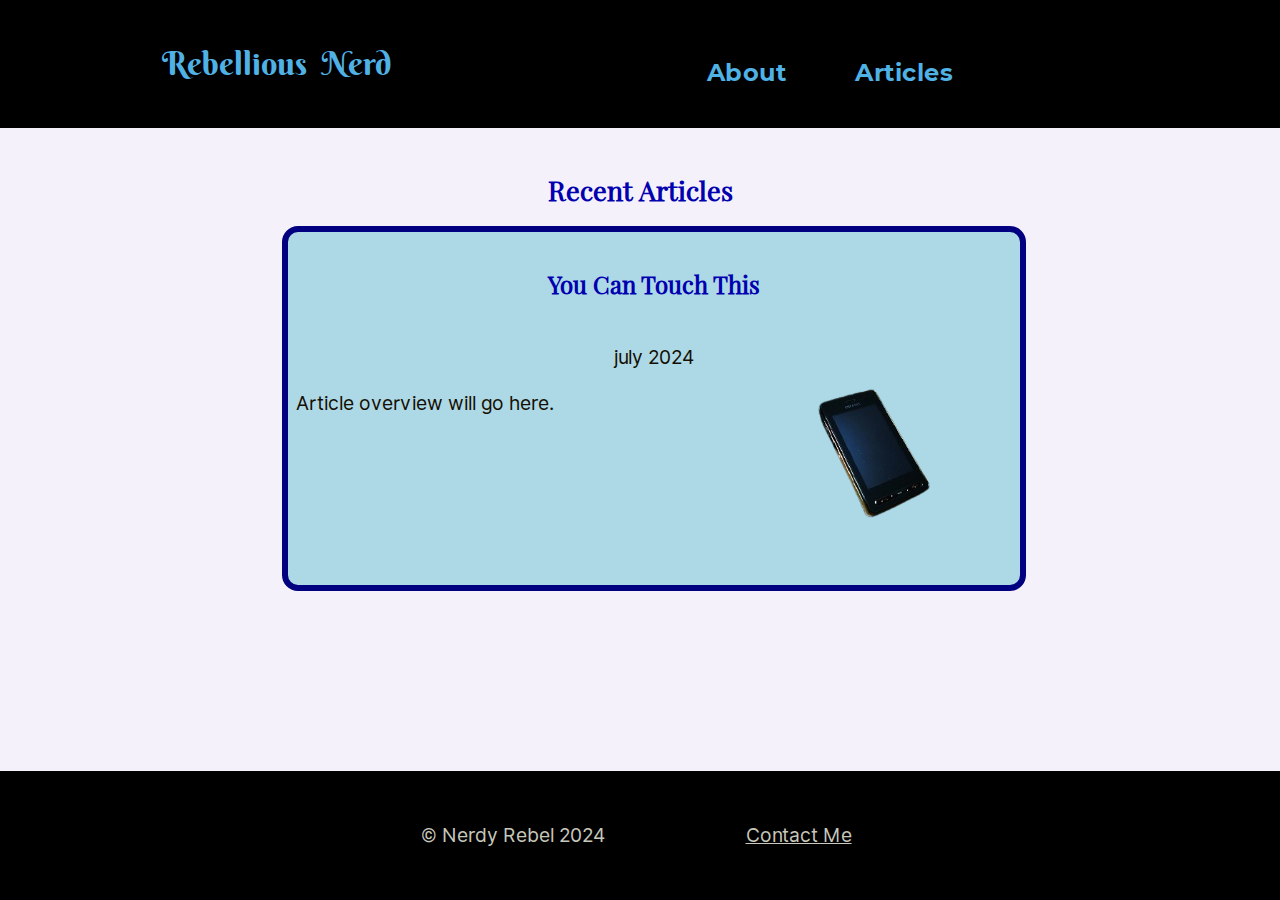
==== commit d6999840: "update" ====
--- a/index.html
+++ b/index.html
@@ -26,17 +26,17 @@
 <li><a href="documents.html">Articles</a></li>
 </ul>
 </nav>
-<main class="main content" id="about">
+<main class="main content">
 <h1 tabindex="-1" id="main">Recent Articles</h1>
-<section class="nestedgrid blocklink" id="heading">
+<article class="nestedgrid articlepreview">
 <p class="date" id="date">july 2024</p>
-<h2 id="atitle" class="articlename"><a href="placeholder.html" rel="nofollow">Title</a></h2>
-<picture class="photo">
-<source media="(min-width: 521px)" srcset="phone.png"/>
+<h2 class="articlename"><a href="lg-prada.html">You Can Touch This</a></h2>
+ <picture class="photo">
+<source media="(min-width: 581px)" srcset="phone.png"/>
 <img loading="lazy" class="gridimg" src="phoneprada.png" id="preview" alt="LG Prada"/>
 </picture> 
-<p id="articlespace" class="summary">Article overview will go here.</p>
-</section>
+<p class="articlespace summary">Article overview will go here.</p>
+</article>
 </main>
 <footer class="footer websiteinfo">
 <p>&copy; Nerdy Rebel 2024 <a class="email" href="">Contact Me</a></p>
--- a/style.css
+++ b/style.css
@@ -15,40 +15,19 @@
 margin: 10%;
 text-align: left;
 font-size: 1.1rem;}
+.articlepreview {
+border: .4rem solid navy;
+border-radius: 1rem;
+padding: 0 .5rem;
+background-color: lightblue;}
 #articledate {
 text-align: center;
 font-size:1.1rem;}
 .articlename { grid-area: articlename; }
-#atitle{
-text-decoration: none;
-color:rgb(0 0 175);
-font-size : 1.5rem;
-font-weight: bold;
-line-height: 0}
-#atitle a:link,
-#atitle a:visited {
+.articlename a:link,
+.articlename a:visited {
 text-decoration: none;
 color: rgb(0 0 175);}
-.blocklink {
-position: relative;
-border: .2em solid navy;
-border-radius: 1em;
-padding:1rem 0;}
-.blocklink a[href]::after {
-content: "";
-display: block;
-position: absolute;
-top: 0;
-bottom: 0;
-left: 0;
-right: 0;}
-.blocklink:hover, .blocklink:focus-within, .default:hover, .default:focus-within {
-border-color: black;}
-.blocklink a[href]:hover, .blocklink a[href]:focus {
-outline: .2em solid black;
-outline-offset: .25em;}
-/* NO IE */
-.blocklink:hover a[href]:hover, .blocklink:hover a[href]:focus{ outline: none;}
 #bq:before {
 color: navy;
 content: open-quote;
@@ -89,11 +68,11 @@
 margin-right:5%;
 margin-left: 5%;
 text-align:center;}
-.content h1 , .title h1 {
+.content h1 {
 font-family:Playfairdisplay, sans-serif;
 font-size: 1.7rem;
 color: rgb(0 0 175);}
-.content h2 , aside h2 {
+.content h2 {
 font-family:Playfairdisplay, serif;
 font-size : 1.5rem;
 margin: 5% 0;
@@ -106,11 +85,6 @@
 text-align: left;
 font-size: 1.2rem} 
 .date { grid-area: date;}
-
-
-
-
-
 #date {
 color: rgb(20, 15, 2);
 text-align: center;
@@ -119,7 +93,6 @@
 margin-top: .4rem;
 line-height: 0}
 .email {
-color: rgb(212, 212, 187);
 padding: .5rem .5rem;
 text-align: center;
 text-decoration: underline;
@@ -132,12 +105,19 @@
 line-height: 1.5;
 text-align: center;
 font-style: italic;}
+
+
+
+
+
+
 footer { grid-area: footer;
 background-color: black;
 font-size:1.2rem;
-font-family:Inter, sans-serif; }
-footer a , footer a:visited {color: rgb(212, 212, 187);}
-footer a:focus { outline: solid gold; }
+font-family:Inter, sans-serif;
+color: rgb(200, 200, 187); }
+footer a , footer a:visited {color: rgb(200, 200, 187);}
+footer a:focus { outline: solid gold;}
 @supports selector(:focus-visible) {
 footer a:focus {}
 footer a:focus-visible { outline: solid gold; }
@@ -149,7 +129,7 @@
 background : black;
 text-align: center;}
 header a {
-color:rgb(127, 175, 240);
+color: rgb(80 177 228);
 font-weight : bold;
 padding : 4.75% 1.80%;
 padding-right: 10%;
@@ -157,7 +137,7 @@
 header a:link,
 header a:visited {
 text-decoration: none;
-color: rgb(127, 175, 240);}
+color: rgb(80 177 228);}
 header a:focus { outline: solid gold; }
 @supports selector(:focus-visible) {
 header a:focus {}
@@ -167,9 +147,6 @@
 text-decoration: none;}
 header a:current {
 text-decoration: none;}
-#heading h1 {
-color: rgb(0 0 175);
-line-height: 0;}
 .layout {
 width: 100%;
 min-height: 100vh;
@@ -210,7 +187,6 @@
 padding : 4.75% 1.80%;
 text-decoration : none;
 margin: 0 20px;}
-
 .navigation { grid-area: navigation; 
 background : black;}
 .nestedgrid {
@@ -232,6 +208,11 @@
 .responsiveimg {
 max-width: 25%;
 max-height: 25%;}
+
+
+
+
+
 .sitename {
 line-height : 4;
 font-size : 2rem;
@@ -255,8 +236,6 @@
 clip: rect(0 0 0 0);
 clip-path: inset(50%);}
 .summary { grid-area: summary; }
-.websiteinfo {
-color: rgb(212, 212, 187);}
 .websiteinfo p {
 text-align :center;
 padding: 2% 0}
@@ -270,6 +249,10 @@
 float: none;
 margin-bottom:2rem;
 margin-top:2rem;}
+.articlepreview {
+border: .2rem solid navy;
+padding: .7rem .5rem;
+margin-left: -.5rem;}
 #articlespace{
 margin-left: 1rem;}
 #bq {
@@ -309,8 +292,6 @@
 display: inline-block;
 vertical-align: middle;
 line-height: normal;}
-
-
 .navigation {
 text-align: center;
 line-height :.8;}
@@ -326,6 +307,10 @@
 gap: 1em;
 grid-auto-flow: column;
 align-content: start;}
+
+
+
+
 .sitename {
 line-height : 2.8;
 margin-top: -.2rem;
@@ -337,6 +322,7 @@
 #preview  {
 max-height: 70%;}
 }
+
 @media screen and (min-width: 785px) {
 .content {
 padding: 2% 8%;
--- a/fonts.css
+++ b/fonts.css
@@ -126,21 +126,6 @@
     font-style: normal;
     font-display: swap;}
 @font-face {
-    font-family: 'Muliblack';
-    src: local('Muli Black'), local('Muli-Black'),
-        url('Muli-Black.woff2') format('woff2');
-    font-weight: 900;
-    font-style: normal;
-    font-display: swap;}
-@font-face {
-    font-family: 'Mulisemibold';
-    src: url('Muli-SemiBold.eot');
-    src: local('Muli SemiBold'), local('Muli-SemiBold'),
-        url('Muli-SemiBold.woff2') format('woff2');
-    font-weight: 600;
-    font-style: normal;
-    font-display: swap;}
-@font-face {
     font-family: 'muli';
     src: local('Muli Regular'), local('Muli-Regular'),
         url('Muli-Regular.woff2') format('woff2');
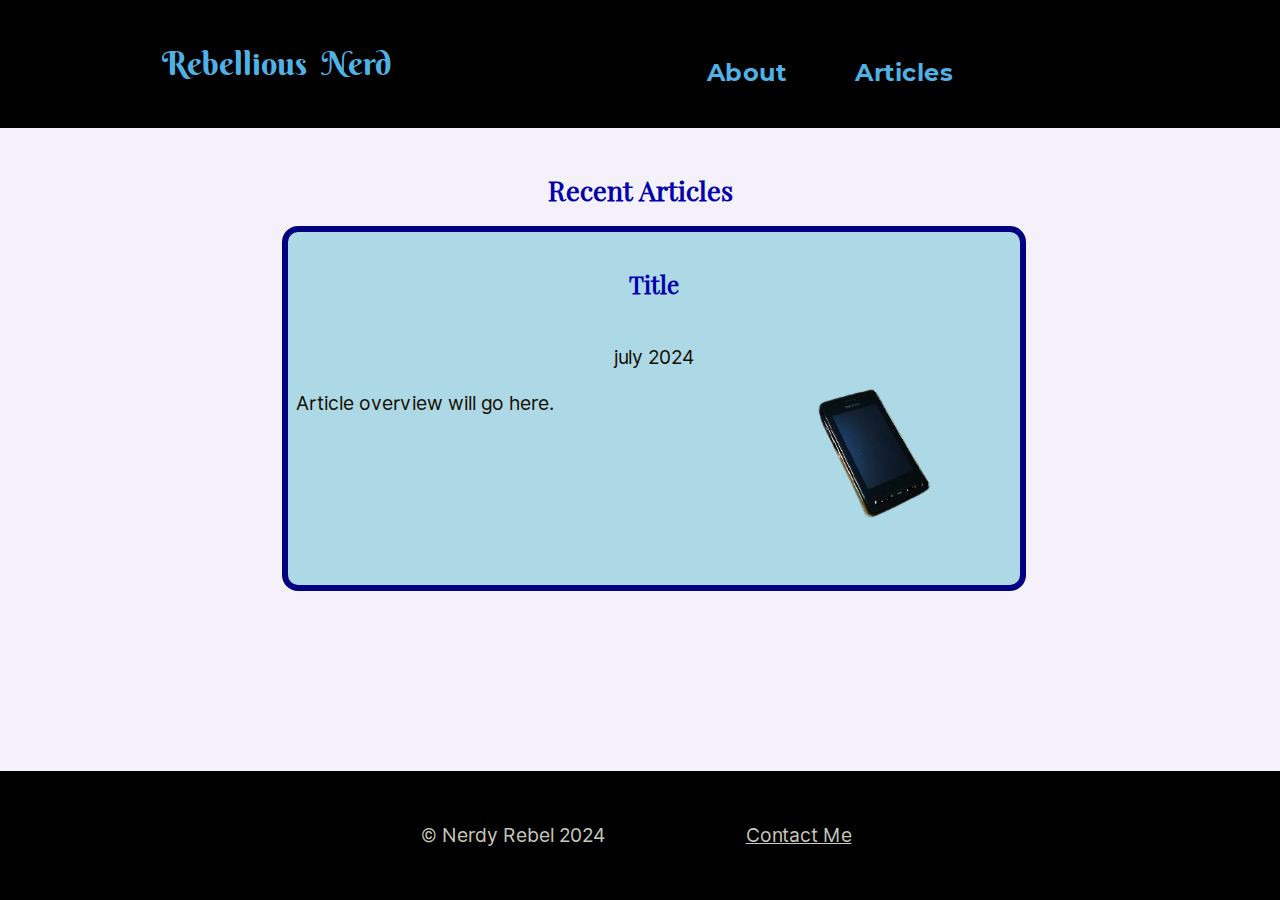
==== commit fcff399f: "update" ====
--- a/index.html
+++ b/index.html
@@ -30,7 +30,7 @@
 <h1 tabindex="-1" id="main">Recent Articles</h1>
 <article class="nestedgrid articlepreview">
 <p class="date" id="date">july 2024</p>
-<h2 class="articlename"><a href="lg-prada.html">You Can Touch This</a></h2>
+<h2 class="articlename"><a href="placeholder.html">Title</a></h2>
  <picture class="photo">
 <source media="(min-width: 581px)" srcset="phone.png"/>
 <img loading="lazy" class="gridimg" src="phoneprada.png" id="preview" alt="LG Prada"/>
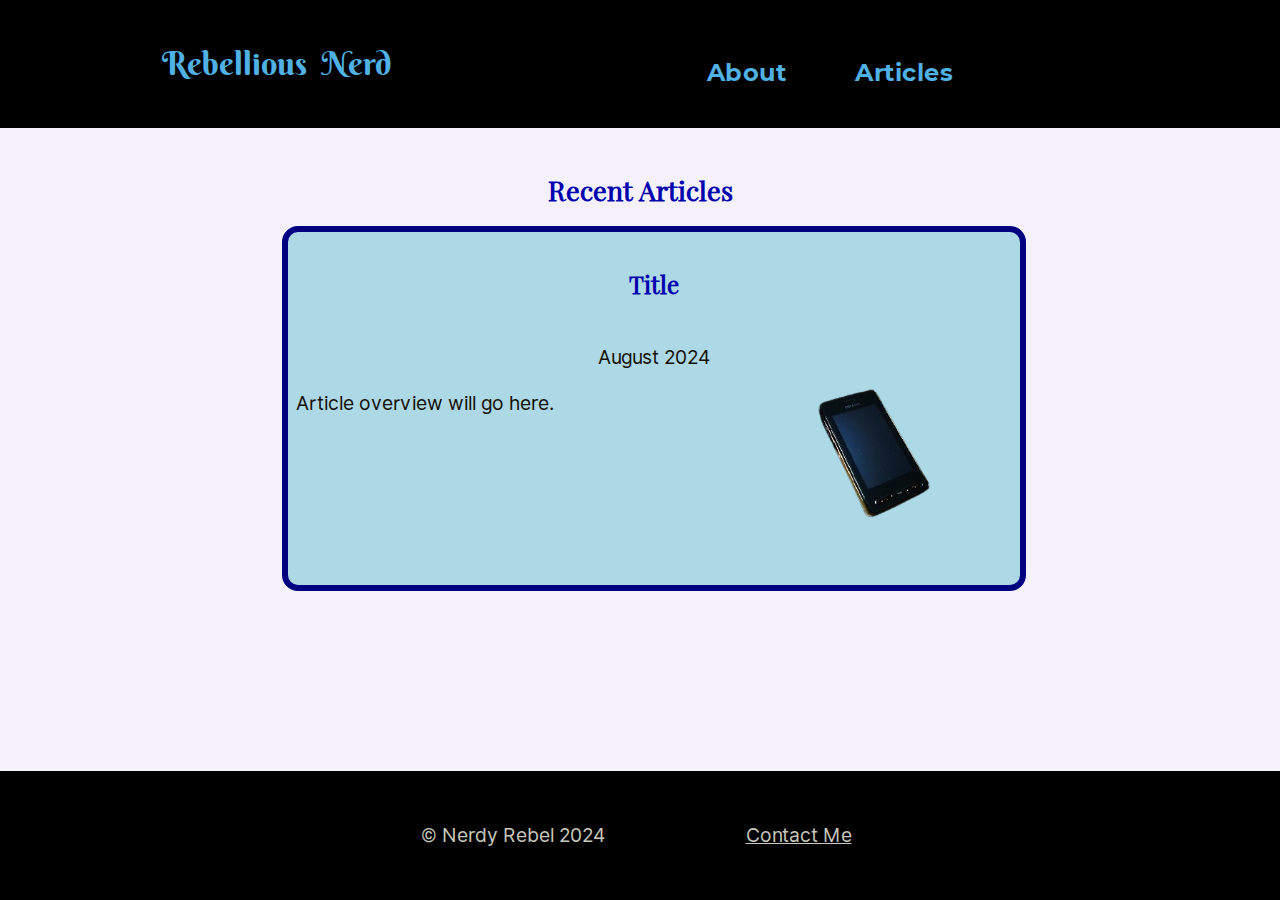
==== commit 2312b779: "update" ====
--- a/index.html
+++ b/index.html
@@ -9,8 +9,11 @@
 <link rel="stylesheet" type="text/css" media="all" href="style.css"/>
 <link rel="stylesheet" type="text/css" media="all" href="fonts.css"/>
 <link rel="icon" type="image/png" href="favicon.png">
+<script>
+
+document.createElement( "picture" );
+</script>
 <script src="picturefill.js" async></script>
-
 <meta name="description" content="Rebellious Nerd, a publication combining humour, history, and technology from the perspective of an Australian millenial.">
 </head>
 <body>
@@ -29,7 +32,7 @@
 <main class="main content">
 <h1 tabindex="-1" id="main">Recent Articles</h1>
 <article class="nestedgrid articlepreview">
-<p class="date" id="date">july 2024</p>
+<p class="date" id="date">August 2024</p>
 <h2 class="articlename"><a href="placeholder.html">Title</a></h2>
  <picture class="photo">
 <source media="(min-width: 581px)" srcset="phone.png"/>
--- a/style.css
+++ b/style.css
@@ -27,6 +27,7 @@
 .articlename a:link,
 .articlename a:visited {
 text-decoration: none;
+color: navy;
 color: rgb(0 0 175);}
 #bq:before {
 color: navy;
@@ -61,7 +62,9 @@
 font-size : 100%;
 font-style : normal;
 font-weight : normal;
+color: black;
 color: rgb(20, 15, 2);
+background-color: white;
 background-color: rgb(245, 241, 250);}
 .content {
 padding: 2% 8%;
@@ -71,21 +74,25 @@
 .content h1 {
 font-family:Playfairdisplay, sans-serif;
 font-size: 1.7rem;
+color: navy;
 color: rgb(0 0 175);}
 .content h2 {
 font-family:Playfairdisplay, serif;
 font-size : 1.5rem;
 margin: 5% 0;
+color: navy;
 color: rgb(0 0 175);}
 .content p {
 margin: 1% 0;
 font-family:Inter, sans-serif;
 line-height: 2;
+color: black;
 color: rgb(20, 15, 2);
 text-align: left;
 font-size: 1.2rem} 
 .date { grid-area: date;}
 #date {
+color: black;
 color: rgb(20, 15, 2);
 text-align: center;
 font-family: Inter, sans-serif;
@@ -99,24 +106,25 @@
 display: inline-block;
 margin-left:10% } 
 figure {padding-top:2.5%;}
+
+
+
+
+
 figcaption{
 font-family:Inter, sans-serif;
 font-size: 1.2rem;
 line-height: 1.5;
 text-align: center;
 font-style: italic;}
-
-
-
-
-
-
 footer { grid-area: footer;
 background-color: black;
 font-size:1.2rem;
 font-family:Inter, sans-serif;
+color: white;
 color: rgb(200, 200, 187); }
-footer a , footer a:visited {color: rgb(200, 200, 187);}
+footer a , footer a:visited {color: white;
+color: rgb(200, 200, 187);}
 footer a:focus { outline: solid gold;}
 @supports selector(:focus-visible) {
 footer a:focus {}
@@ -129,6 +137,7 @@
 background : black;
 text-align: center;}
 header a {
+color: lightblue;
 color: rgb(80 177 228);
 font-weight : bold;
 padding : 4.75% 1.80%;
@@ -137,6 +146,7 @@
 header a:link,
 header a:visited {
 text-decoration: none;
+color: lightblue;
 color: rgb(80 177 228);}
 header a:focus { outline: solid gold; }
 @supports selector(:focus-visible) {
@@ -169,6 +179,7 @@
 #menu a:link,
 #menu a:visited {
 text-decoration: none;
+color: lightblue;
 color:rgb(80 177 228);}
 #menu a:focus { outline: solid gold; }
 @supports selector(:focus-visible) {
@@ -181,14 +192,25 @@
 text-decoration: none;}
 #menu li {
 display: inline;}
-li.current a {color: rgb(80 177 228);}
+li.current a {
+color: lightblue;
+color: rgb(80 177 228);}
 #menu a {
+color: lightblue;
 color : rgb(80 177 228);
 padding : 4.75% 1.80%;
 text-decoration : none;
 margin: 0 20px;}
 .navigation { grid-area: navigation; 
 background : black;}
+
+
+
+
+
+
+
+
 .nestedgrid {
 width: 100%;
 display: grid;
@@ -208,11 +230,6 @@
 .responsiveimg {
 max-width: 25%;
 max-height: 25%;}
-
-
-
-
-
 .sitename {
 line-height : 4;
 font-size : 2rem;
@@ -292,6 +309,8 @@
 display: inline-block;
 vertical-align: middle;
 line-height: normal;}
+
+
 .navigation {
 text-align: center;
 line-height :.8;}
@@ -307,10 +326,6 @@
 gap: 1em;
 grid-auto-flow: column;
 align-content: start;}
-
-
-
-
 .sitename {
 line-height : 2.8;
 margin-top: -.2rem;
@@ -330,11 +345,28 @@
 margin-right:14%; }
 }
 @media print  {
+nav,#aboutmeimg, .email, .photo  { 
+display: none;}
 body  { 
-font-size: 1em;}
-body, .intro, .websiteinfo, a:link, a:visited, a:focus, a:hover, a:active{color: darkslategrey;}
-body, .intro, .websiteinfo  {
-background-color: transparent; }
-#menu {display: none;}
-#sitename{font-style: normal;}
+font-size: 18px;}
+body, nav, .articlepreview, .articlename a:link,.articlename a:visited, .header, .header a:link,.header a:visited, 
+footer, main, .content h1, #date, .content h2 {
+font-family:sans-serif;
+color: black;
+background-color: white;
+border: none;}
+header, footer{
+text-align: center;
+color: black;
+margin: 0;
+}
+#sitename{
+color: black;
+text-align: center;
+font-size: 20px;
+word-spacing: normal;}
+.layout {
+display: block;}
+#date {
+line-height: normal;}
 }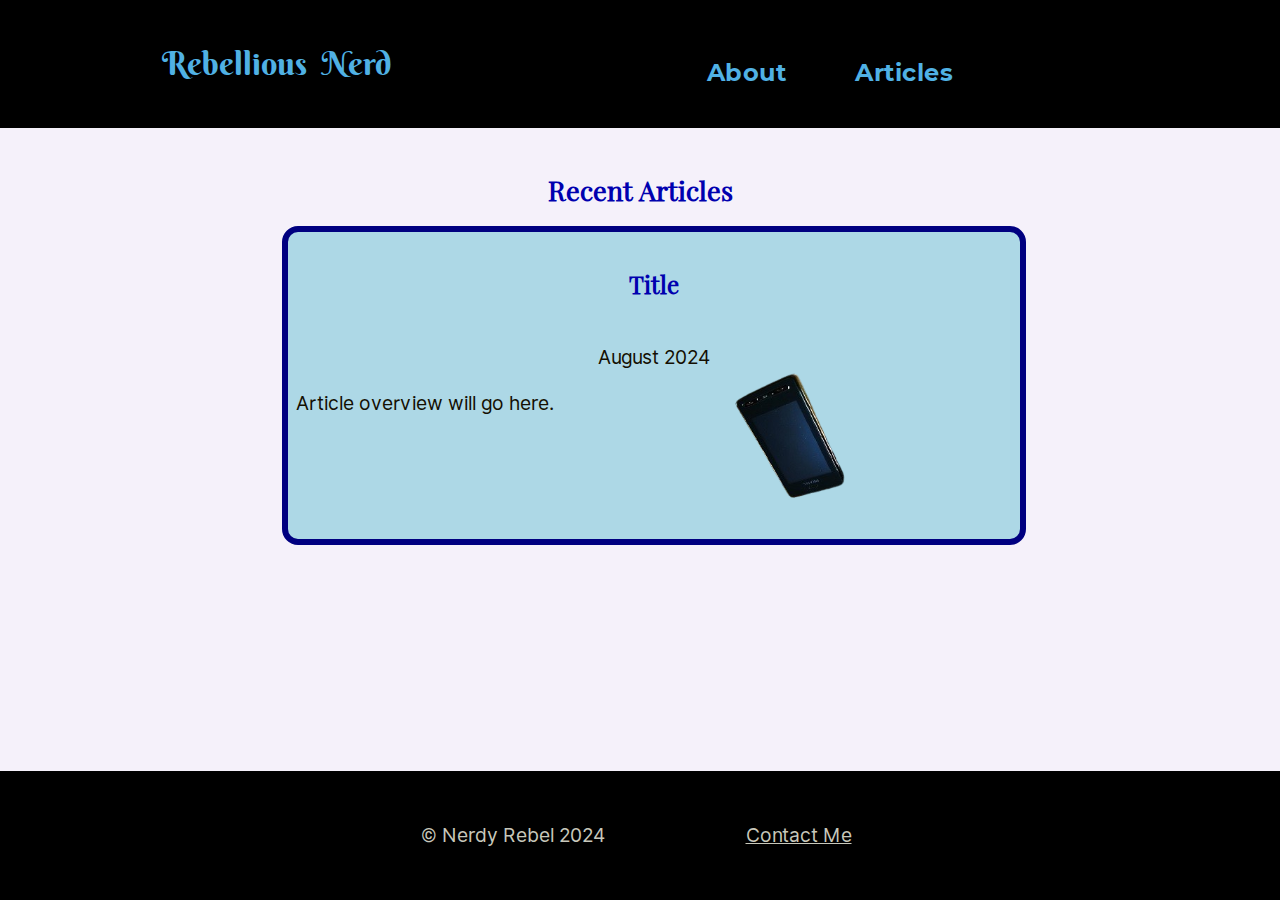
==== commit 89f92896: "update" ====
--- a/index.html
+++ b/index.html
@@ -9,12 +9,8 @@
 <link rel="stylesheet" type="text/css" media="all" href="style.css"/>
 <link rel="stylesheet" type="text/css" media="all" href="fonts.css"/>
 <link rel="icon" type="image/png" href="favicon.png">
-<script>
+<meta name="description" content="Rebellious Nerd, a publication combining humour, history, and technology from the perspective of an Australian millenial.">
 
-document.createElement( "picture" );
-</script>
-<script src="picturefill.js" async></script>
-<meta name="description" content="Rebellious Nerd, a publication combining humour, history, and technology from the perspective of an Australian millenial.">
 </head>
 <body>
 <div class="layout">
@@ -34,10 +30,7 @@
 <article class="nestedgrid articlepreview">
 <p class="date" id="date">August 2024</p>
 <h2 class="articlename"><a href="placeholder.html">Title</a></h2>
- <picture class="photo">
-<source media="(min-width: 581px)" srcset="phone.png"/>
-<img loading="lazy" class="gridimg" src="phoneprada.png" id="preview" alt="LG Prada"/>
-</picture> 
+<img loading="lazy" class="gridimg photo" src="phoneprada.png" id="preview" alt="LG Prada"/>
 <p class="articlespace summary">Article overview will go here.</p>
 </article>
 </main>
--- a/style.css
+++ b/style.css
@@ -122,7 +122,7 @@
 font-size:1.2rem;
 font-family:Inter, sans-serif;
 color: white;
-color: rgb(200, 200, 187); }
+color: rgb(200, 200, 187);}
 footer a , footer a:visited {color: white;
 color: rgb(200, 200, 187);}
 footer a:focus { outline: solid gold;}
@@ -132,7 +132,8 @@
 }
 .gridimg {
 object-fit:contain;
--o-object-fit:contain;}
+-o-object-fit:contain;
+transform: rotate(90deg);}
 .header { grid-area: header; 
 background : black;
 text-align: center;}
@@ -203,7 +204,6 @@
 margin: 0 20px;}
 .navigation { grid-area: navigation; 
 background : black;}
-
 
 
 
@@ -288,7 +288,8 @@
 object-fit:scale-down;
 -o-object-fit:scale-down;
 height:100%;
-width: 100%;}
+width: 100%;
+transform: none;}
 .header a {
 padding: 0;}
 .layout {
@@ -310,7 +311,6 @@
 vertical-align: middle;
 line-height: normal;}
 
-
 .navigation {
 text-align: center;
 line-height :.8;}
